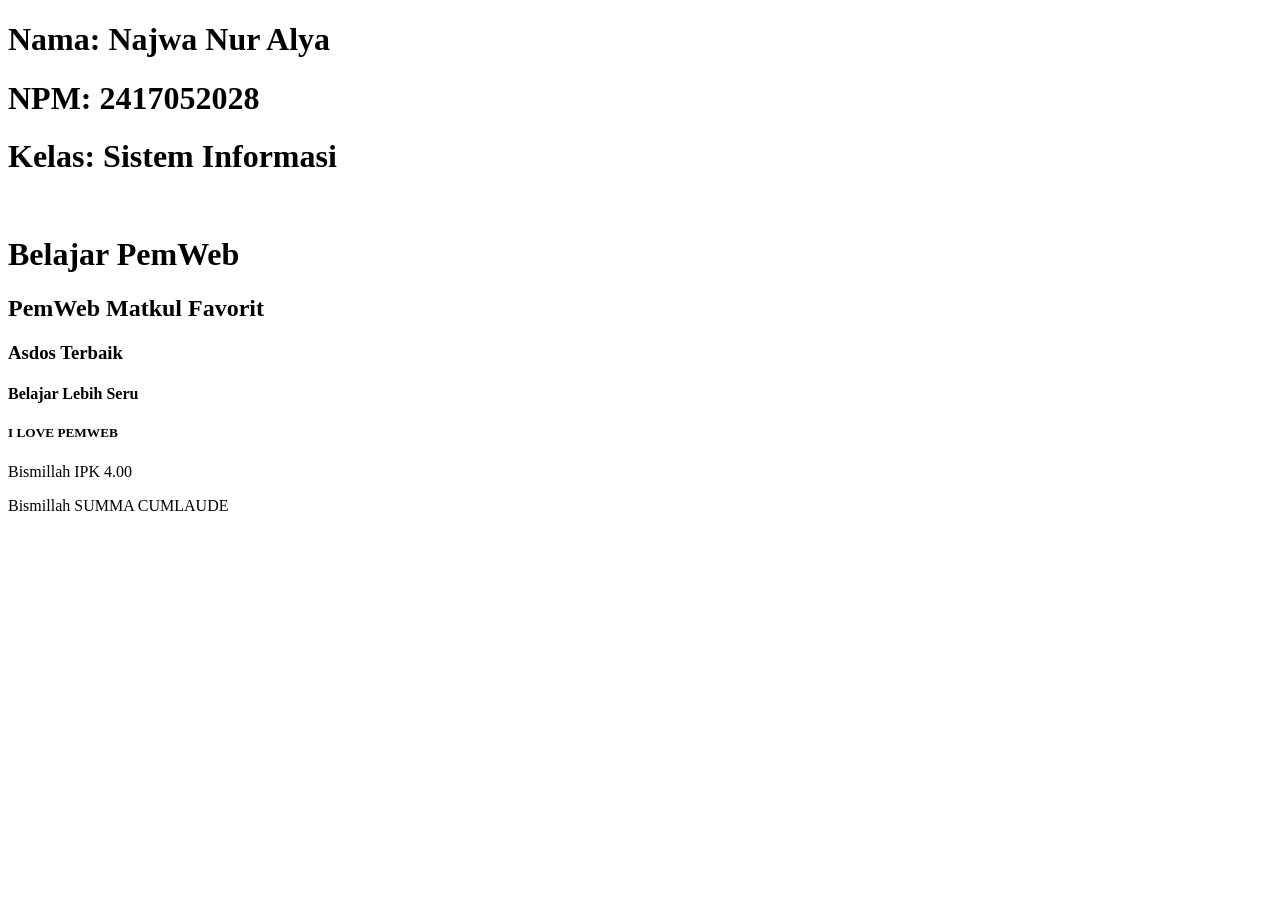
==== indeks.html @ f6d1929c "finally" ====
<!DOCTYPE html>
<html lang="en">
<head>
    <meta charset="UTF-8">
    <meta name="viewport" content="width=device-width, initial-scale=1.0">
    <title>Pertemuan 1</title>
</head>
<body>
    <h1>Nama: Najwa Nur Alya</h1>
    <h1>NPM: 2417052028</h1>
    <h1>Kelas: Sistem Informasi</h1>
    <br>
    <h1>Belajar PemWeb</h1>
    <h2>PemWeb Matkul Favorit</h2>
    <h3>Asdos Terbaik</h3>
    <h4>Belajar Lebih Seru</h4>
    <h5>I LOVE PEMWEB</h5>
    <p>Bismillah IPK 4.00</p>
    <p>Bismillah SUMMA CUMLAUDE</p>
</body>
</html>
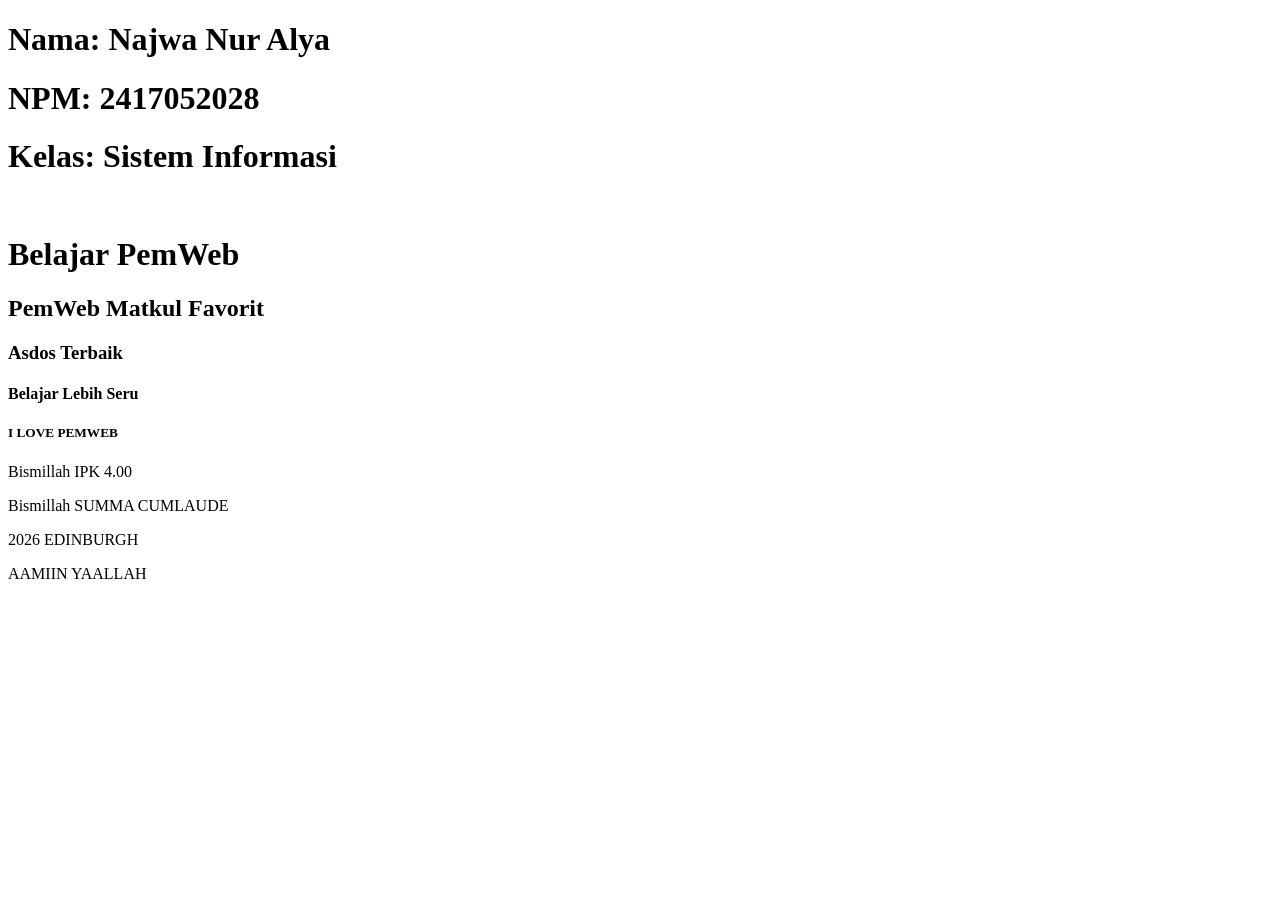
==== commit 232388cc: "finally2" ====
--- a/indeks.html
+++ b/indeks.html
@@ -17,5 +17,7 @@
     <h5>I LOVE PEMWEB</h5>
     <p>Bismillah IPK 4.00</p>
     <p>Bismillah SUMMA CUMLAUDE</p>
+    <p>2026 EDINBURGH</p>
+    <p>AAMIIN YAALLAH</p>
 </body>
 </html> 
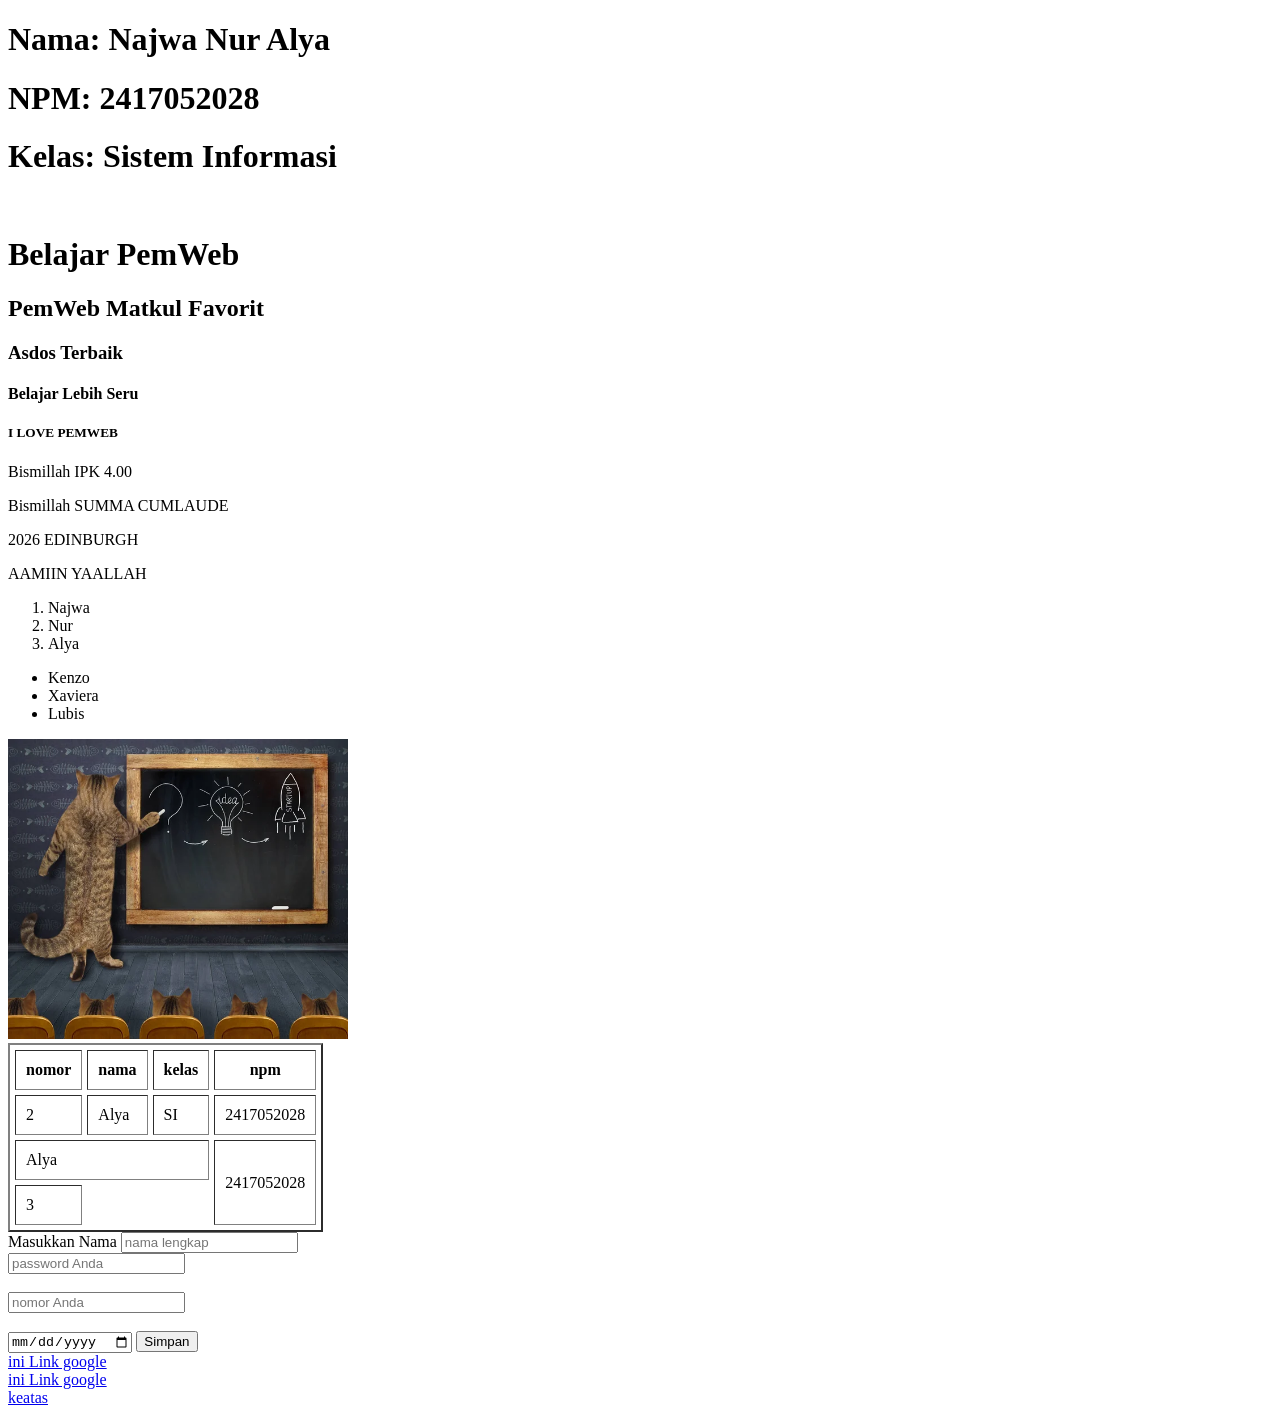
==== commit 574b6e47: "serunya" ====
--- a/indeks.html
+++ b/indeks.html
@@ -14,10 +14,68 @@
     <h2>PemWeb Matkul Favorit</h2>
     <h3>Asdos Terbaik</h3>
     <h4>Belajar Lebih Seru</h4>
-    <h5>I LOVE PEMWEB</h5>
+    <h5 id="top">I LOVE PEMWEB</h5>
     <p>Bismillah IPK 4.00</p>
     <p>Bismillah SUMMA CUMLAUDE</p>
     <p>2026 EDINBURGH</p>
     <p>AAMIIN YAALLAH</p>
+
+    <ol>
+        <li>Najwa</li>
+        <li>Nur</li>
+        <li>Alya</li>
+    </ol>
+
+    <ul>
+        <li>Kenzo</li>
+        <li>Xaviera</li>
+        <li>Lubis</li>
+    </ul>
+
+    <img src="kucing.jpg" alt"deskripsi gambar" height="300px">
+
+    <table border="2" cellpadding="10" cellspacing="5">
+        <tr>
+            <th>nomor</th>
+            <th>nama</th>
+            <th>kelas</th>
+            <th>npm</th>
+        </tr>
+        <tr>
+            <td>2</td>
+            <td>Alya</td>
+            <td>SI</td>
+            <td>2417052028</td>
+        </tr>
+        <tr>
+            <td colspan="3">Alya</td>
+            <td rowspan="2">2417052028</td>
+        </tr>
+        <tr>
+            <td>3</td>
+        </tr>
+    </table>
+
+    <form actin="#">
+            <label for="nama">Masukkan Nama</label>
+            <input type="text" placeholder="nama lengkap">
+            <br>
+            <input type="password" placeholder="password Anda">
+            <br>
+            <br>
+            <input type="number" placeholder="nomor Anda">
+            <br>
+            <br>
+            <input type="date" placeholder="tanggal">
+            
+            <button type="sumbit">Simpan</button>
+    </form>
+
+<a href="www.google.com" target="_blank">ini Link google</a>
+<br>
+<a href="www.google.com">ini Link google</a>
+<br>
+<a href="#top">keatas</a>
+
 </body>
 </html> 
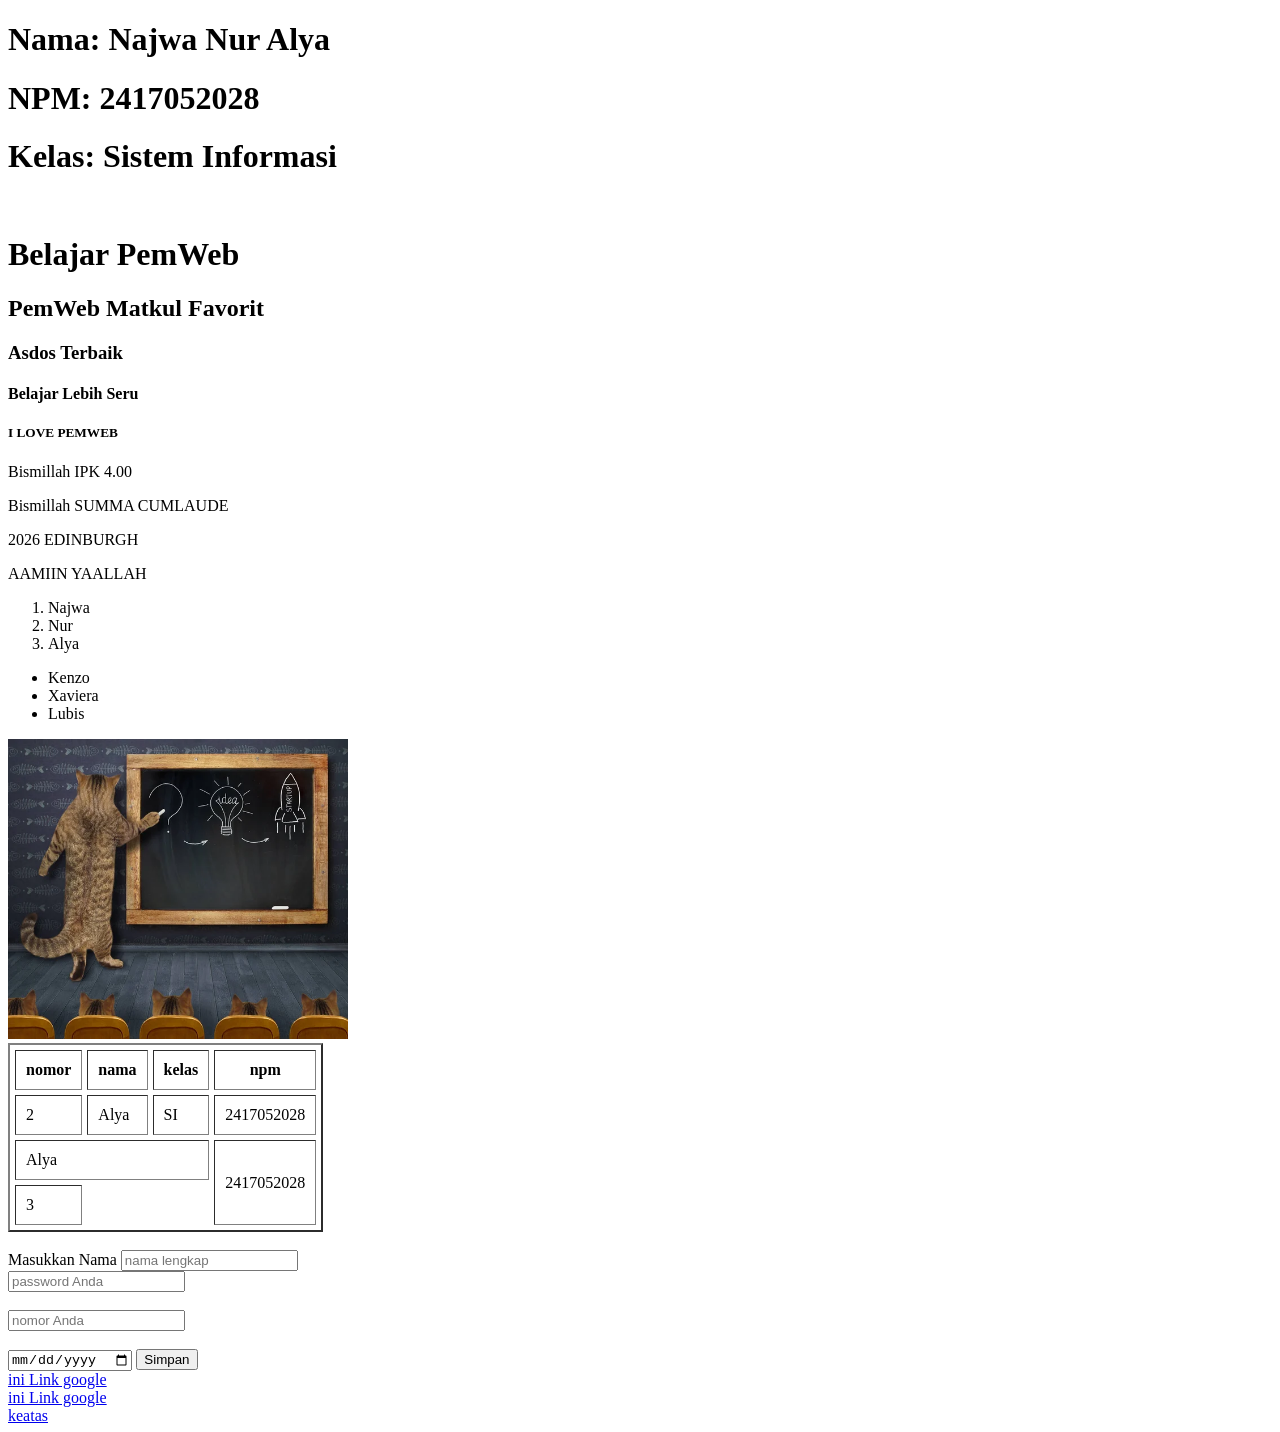
==== commit 9d11d4f1: "Pert 4" ====
--- a/indeks.html
+++ b/indeks.html
@@ -55,7 +55,7 @@
             <td>3</td>
         </tr>
     </table>
-
+    <br>
     <form actin="#">
             <label for="nama">Masukkan Nama</label>
             <input type="text" placeholder="nama lengkap">
